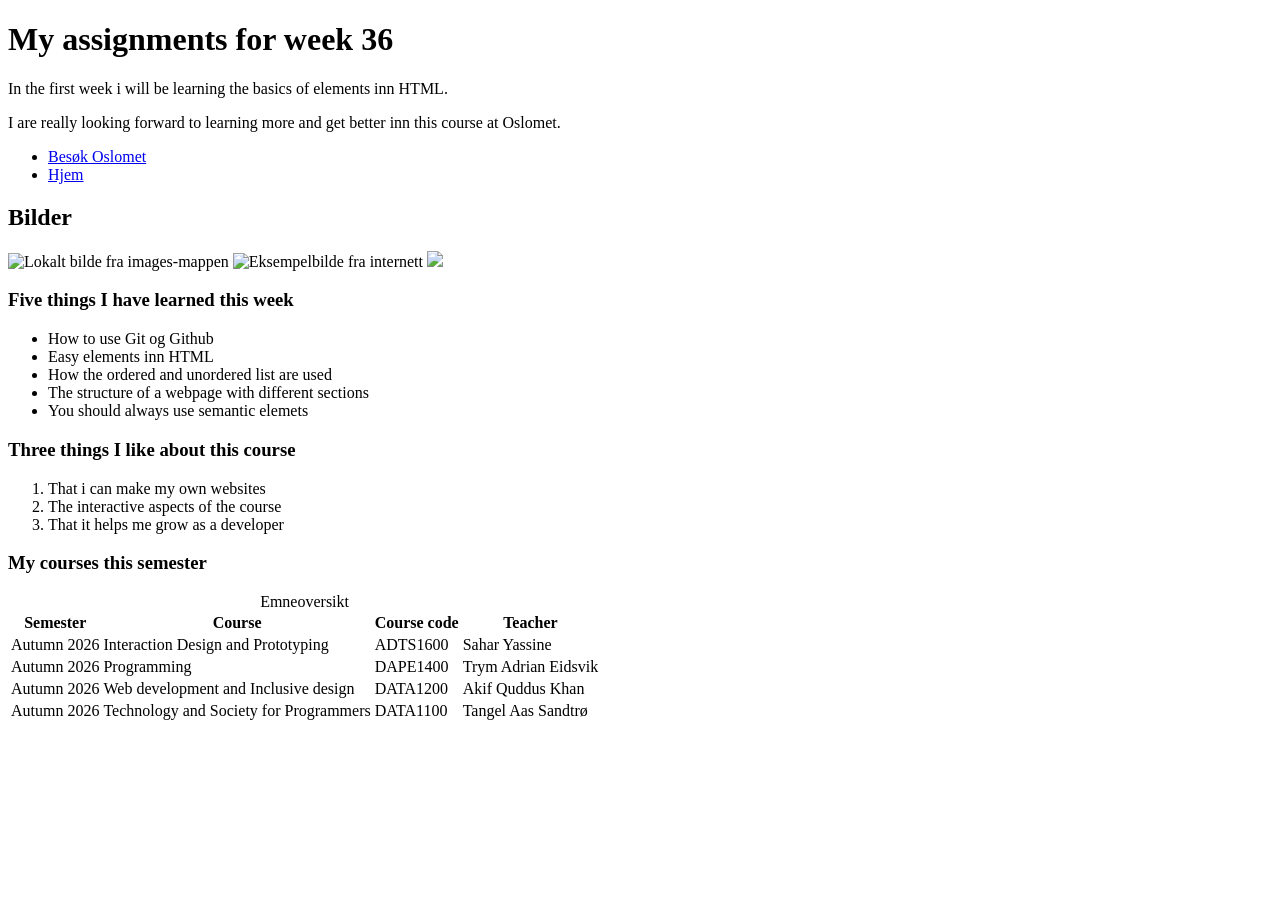
==== uke36-intro-html/index.html @ 6c6d6e4a "Add multi-page navigation and footer for week 37" ====
<!doctype html>
<html>
<head>
  <title>Week 36 - My first website</title>
</head>
<body>
   <h1>My assignments for week 36</h1>
   <p>In the first week i will be learning the basics of elements inn HTML.</p>
   <P>I are really looking forward to learning more and get better inn this course at Oslomet.</P>

   <nav>
    <ul>
      <li><a href="https://www.oslomet.no" targets="_blank" rel="noopener">Besøk Oslomet</a></li>
      <li><a href="#">Hjem</a></li>
    </ul>
   </nav>

   <h2>Bilder</h2>

    <!-- Relativ sti: lokalt bilde -->
    <img src="images/linkedin-shared-link-6.jpg" alt="Lokalt bilde fra images-mappen" />

    <!-- Absolutt URL: bilde fra internett -->
    <img src="https://picsum.photos/800/500?random=2" alt="Eksempelbilde fra internett" />

    <img src="images/katt_skogskatt.jpg">


    <h3>Five things I have learned this week</h3>


<ul> 
<li>How to use Git og Github</li>
<li>Easy elements inn HTML</li>
<li>How the ordered and unordered list are used</li>
<li>The structure of a webpage with different sections</li>
<li>You should always use semantic elemets</li>
</ul>



    <h3>Three things I like about this course</h3>

<ol>
  <li>That i can make my own websites</li>
  <li>The interactive aspects of the course</li>
  <li>That it helps me grow as a developer</li>
</ol>

<h3>My courses this semester</h3>
<table>

<caption>Emneoversikt</caption>

<tr>
     <th>Semester</th>
     <th>Course</th>
     <th>Course code</th>
     <th>Teacher</th>
</tr>
<tr>
     <td>Autumn 2026</td>
     <td>Interaction Design and Prototyping</td>
     <td>ADTS1600</td>
     <td>Sahar Yassine </td>
</tr>
<tr>
      <td>Autumn 2026</td>
      <td>Programming</td>
      <td>DAPE1400</td>
      <td>Trym Adrian Eidsvik</td>
</tr>
<tr>
      <td>Autumn 2026</td>
      <td>Web development and Inclusive design</td>
      <td>DATA1200</td>
      <td>Akif Quddus Khan</td>
</tr>
<tr>
      <td>Autumn 2026</td>
      <td>Technology and Society for Programmers</td>
      <td>DATA1100</td>
      <td>Tangel Aas Sandtrø</td>
</tr>
</table>
</body>
</html>
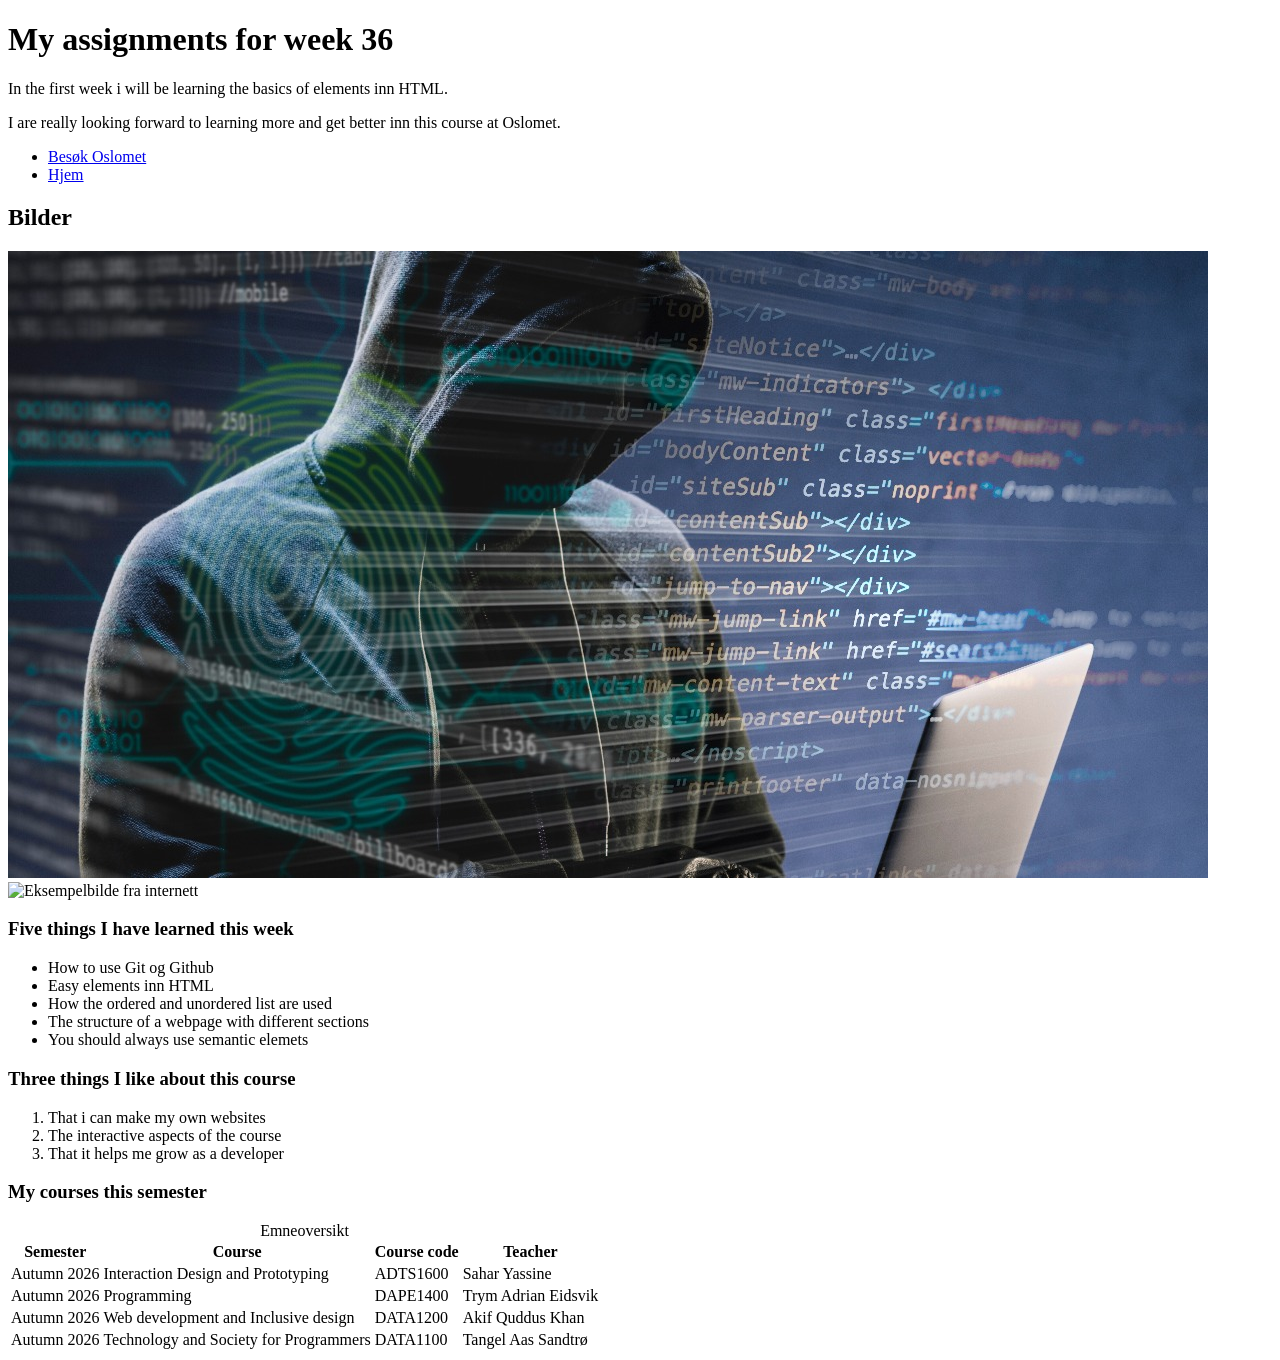
==== commit 391da0d7: "Fiks bildebane og legg til bilder" ====
--- a/uke36-intro-html/index.html
+++ b/uke36-intro-html/index.html
@@ -10,7 +10,7 @@
 
    <nav>
     <ul>
-      <li><a href="https://www.oslomet.no" targets="_blank" rel="noopener">Besøk Oslomet</a></li>
+      <li><a href="https://www.oslomet.no" target="_blank" rel="noopener">Besøk Oslomet</a></li>
       <li><a href="#">Hjem</a></li>
     </ul>
    </nav>
@@ -18,12 +18,11 @@
    <h2>Bilder</h2>
 
     <!-- Relativ sti: lokalt bilde -->
-    <img src="images/linkedin-shared-link-6.jpg" alt="Lokalt bilde fra images-mappen" />
+    <img src="linkedin-shared-link-6.jpeg" alt="Lokalt bilde" />
 
     <!-- Absolutt URL: bilde fra internett -->
     <img src="https://picsum.photos/800/500?random=2" alt="Eksempelbilde fra internett" />
 
-    <img src="images/katt_skogskatt.jpg">
 
 
     <h3>Five things I have learned this week</h3>
